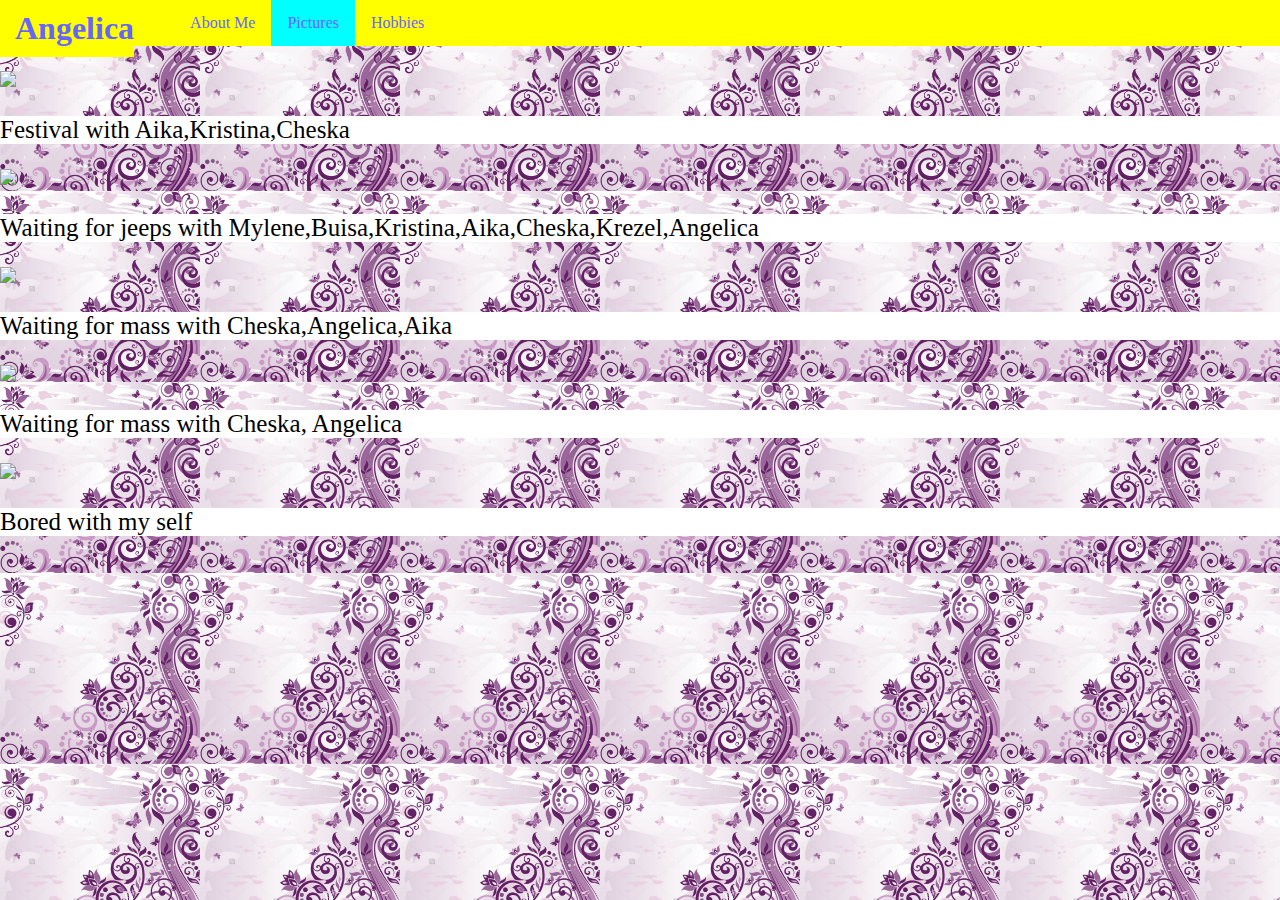
==== p2.html @ ea870d7a "Add files via upload" ====
<!DOCTYPE html>
<html>
<head>
<link href="style.css" style="text/css" rel="stylesheet">
<Title> Angelica </Title>
</head>
<body>
	<header>
		<nav>
		<h1><a href="index.html">Angelica</a></h1>
		<ul>
		  <li><a href="index.html">About Me</a></li>
		  <li><a class="active" href="p2.html">Pictures</a></li>
		  <li><a href="p3.html">Hobbies</a></li>
		</ul>
		</nav>
	</header>
	<p> </p>
	<img id="Pictures" src="C:\Users\CTC219-PC26-USER01\Desktop\nstp\1.jpg">
	<p>Festival with Aika,Kristina,Cheska</p>
	<img id="Pictures" src="C:\Users\CTC219-PC26-USER01\Desktop\nstp\2.jpg">
	<p>Waiting for jeeps with Mylene,Buisa,Kristina,Aika,Cheska,Krezel,Angelica</p>
	<img id="Pictures" src="C:\Users\CTC219-PC26-USER01\Desktop\nstp\3.jpg">
	<p>Waiting for mass with Cheska,Angelica,Aika</p>
	<img id="Pictures" src="C:\Users\CTC219-PC26-USER01\Desktop\nstp\4.jpg">
	<p>Waiting for mass with Cheska, Angelica</p>
	<img id="Pictures" src="C:\Users\CTC219-PC26-USER01\Desktop\nstp\5.jpg">
	<p>Bored with my self</ p>
	
	
</body>
</html>
---- style.css ----
body {
	margin: 0;
	margin-left: 0;
	background-image: url("bg.jpg");
	background-size: 200px;

}

header{
	background: #333;
	color: white;
	margin: 0;
}

header h1 {
	margin: 0;
	float: left;
	padding: 10px 0 10px 15px;
	background-color: #ffff00;
}

header a {
	color: #6666ff;
    text-decoration: none;
	margin:0 auto;
}

img {
	width: 500px;
}
nav ul {
    list-style-type: none;
    margin: 0;
    overflow: hidden;
    background-color: #ffff00;
}

nav li {
    float: left;
}

nav li a {
    display: inline-block;
    color: #6666ff;
    text-align: center;
    padding: 14px 16px;
    text-decoration: none;
}

nav li a:hover:not(.active) {
    background-color: #ff99ff;
}

nav .active {
    background-color: #00ffff;
}

#Pictures {
	
}


div {
	clear: both;
	background-image: url("bg.jpg");
}

#pp {
	width: 320px;
    padding: 10px;
    border: 5px solid gray;
    margin: 0; 
}
p{
font-size:25px;
color:black;
background-color:white;
}

#i{
font-size:30px;
color:black;
background-color:white;
}
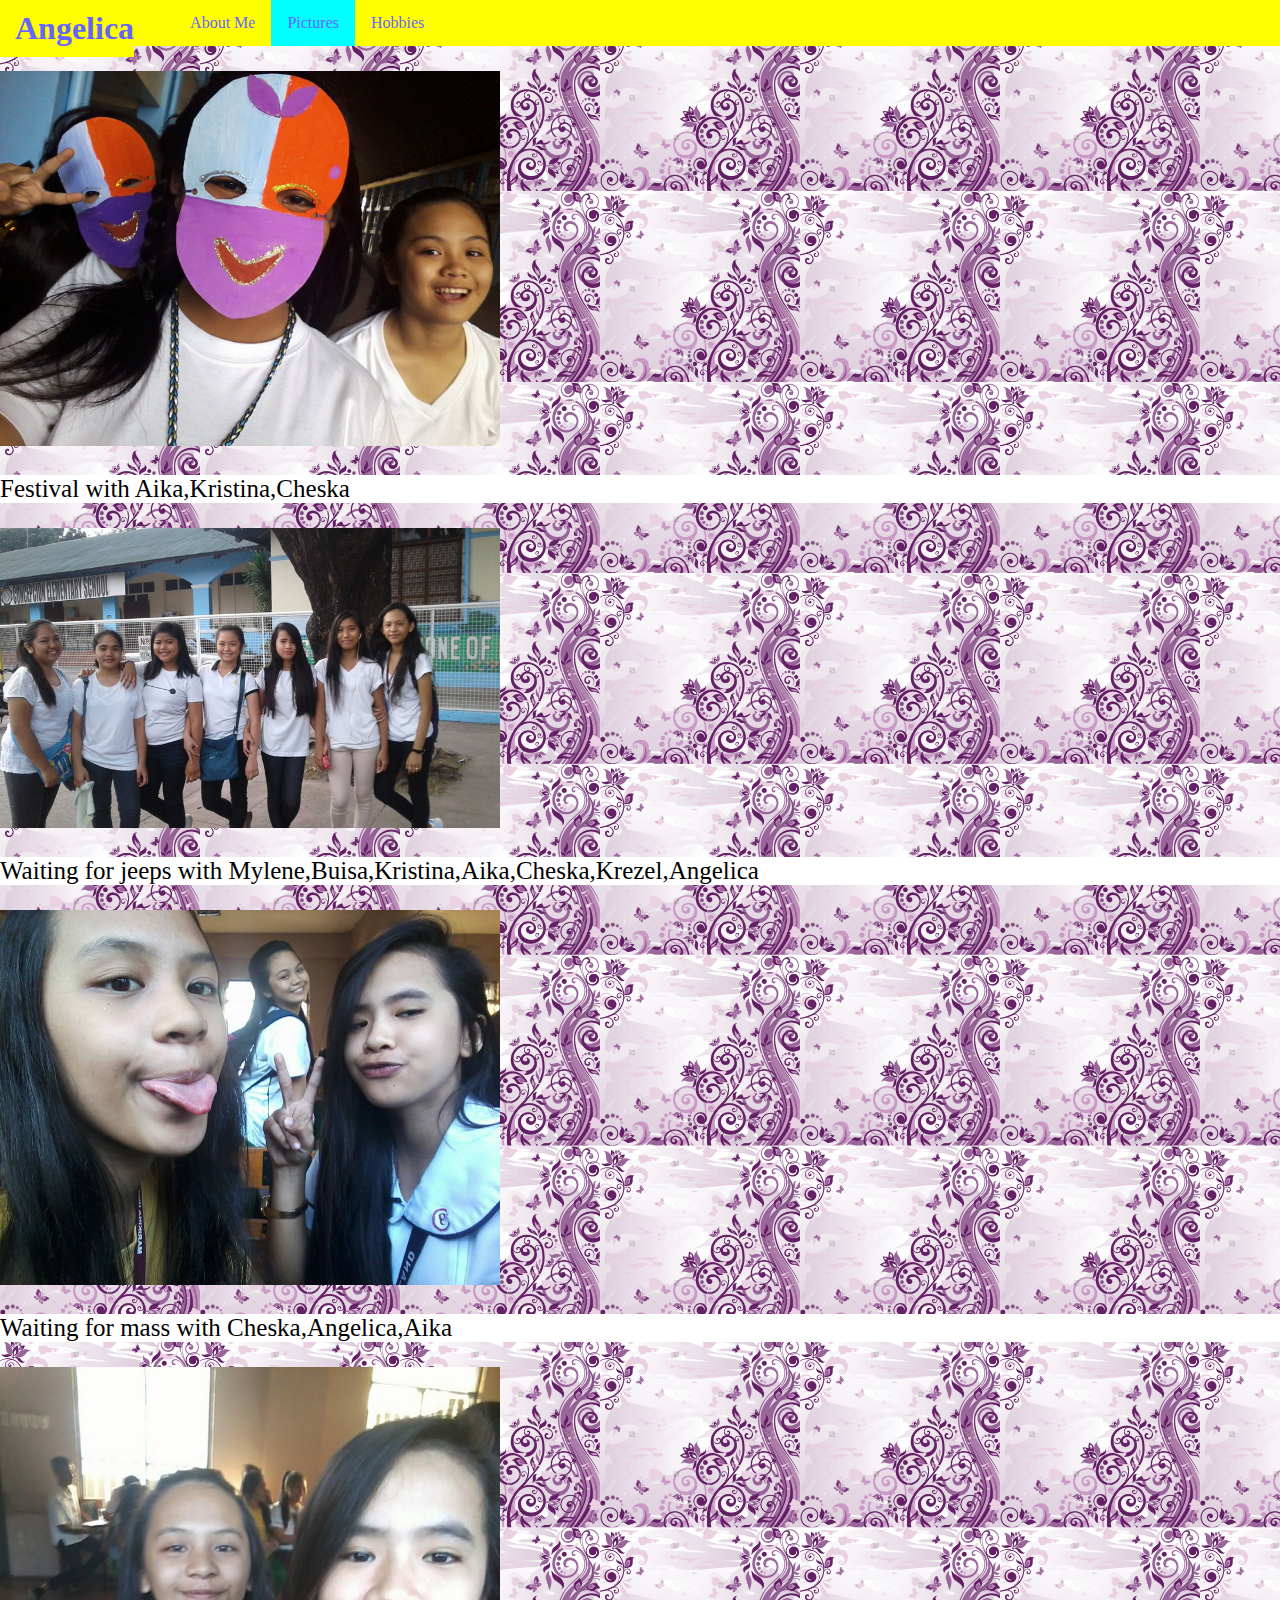
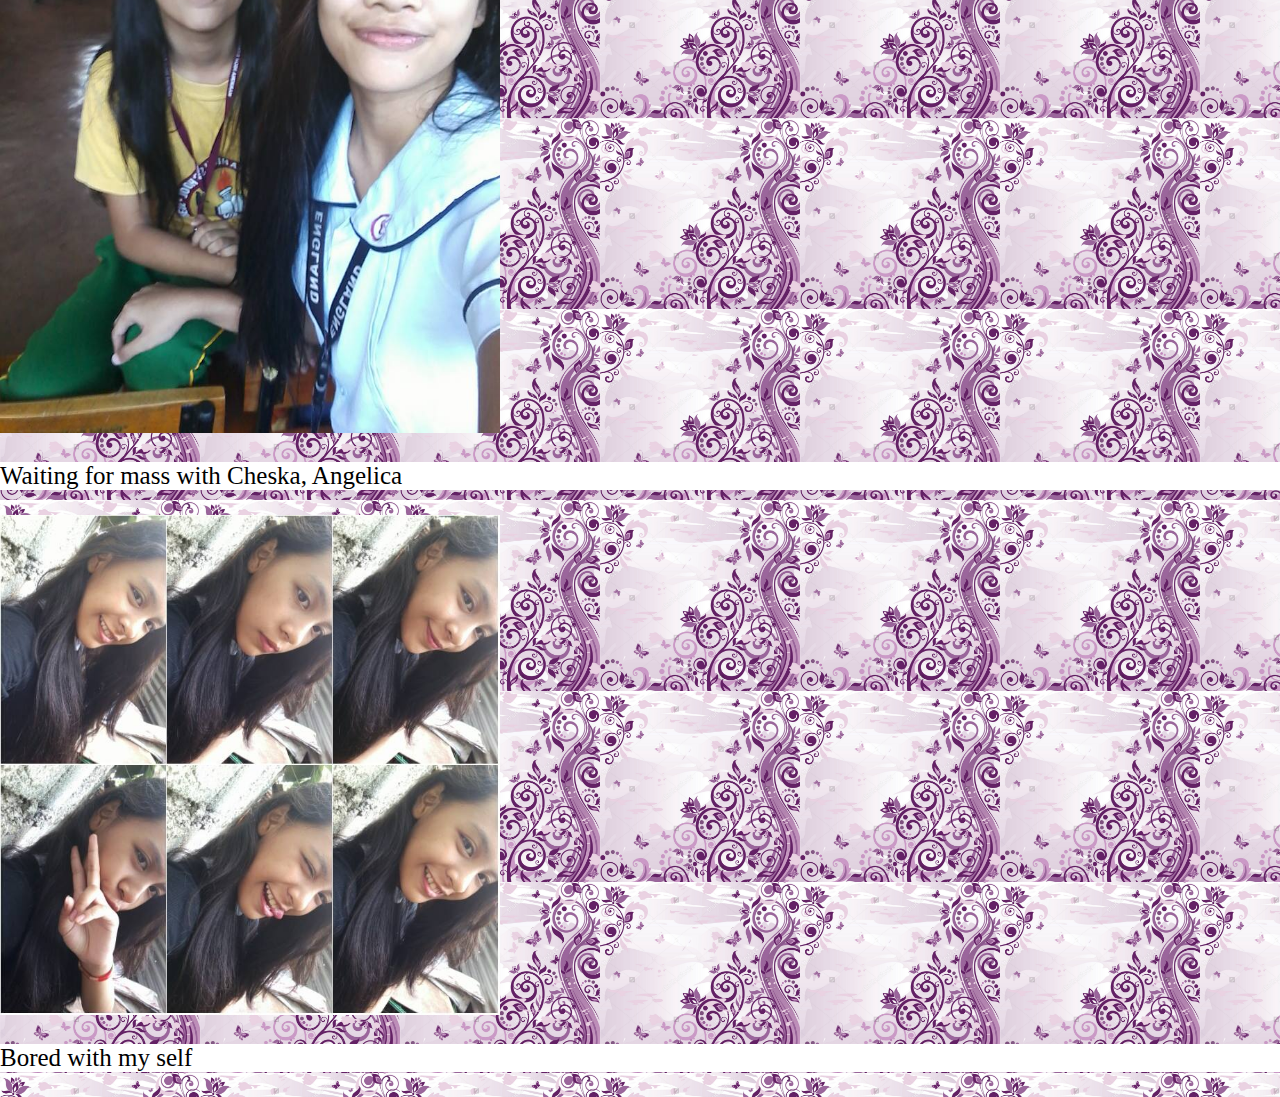
==== commit 67e465e5: "Update p2.html" ====
--- a/p2.html
+++ b/p2.html
@@ -16,15 +16,15 @@
 		</nav>
 	</header>
 	<p> </p>
-	<img id="Pictures" src="C:\Users\CTC219-PC26-USER01\Desktop\nstp\1.jpg">
+	<img id="Pictures" src="1.jpg">
 	<p>Festival with Aika,Kristina,Cheska</p>
-	<img id="Pictures" src="C:\Users\CTC219-PC26-USER01\Desktop\nstp\2.jpg">
+	<img id="Pictures" src="2.jpg">
 	<p>Waiting for jeeps with Mylene,Buisa,Kristina,Aika,Cheska,Krezel,Angelica</p>
-	<img id="Pictures" src="C:\Users\CTC219-PC26-USER01\Desktop\nstp\3.jpg">
+	<img id="Pictures" src="3.jpg">
 	<p>Waiting for mass with Cheska,Angelica,Aika</p>
-	<img id="Pictures" src="C:\Users\CTC219-PC26-USER01\Desktop\nstp\4.jpg">
+	<img id="Pictures" src="4.jpg">
 	<p>Waiting for mass with Cheska, Angelica</p>
-	<img id="Pictures" src="C:\Users\CTC219-PC26-USER01\Desktop\nstp\5.jpg">
+	<img id="Pictures" src="5.jpg">
 	<p>Bored with my self</ p>
 	
 	
